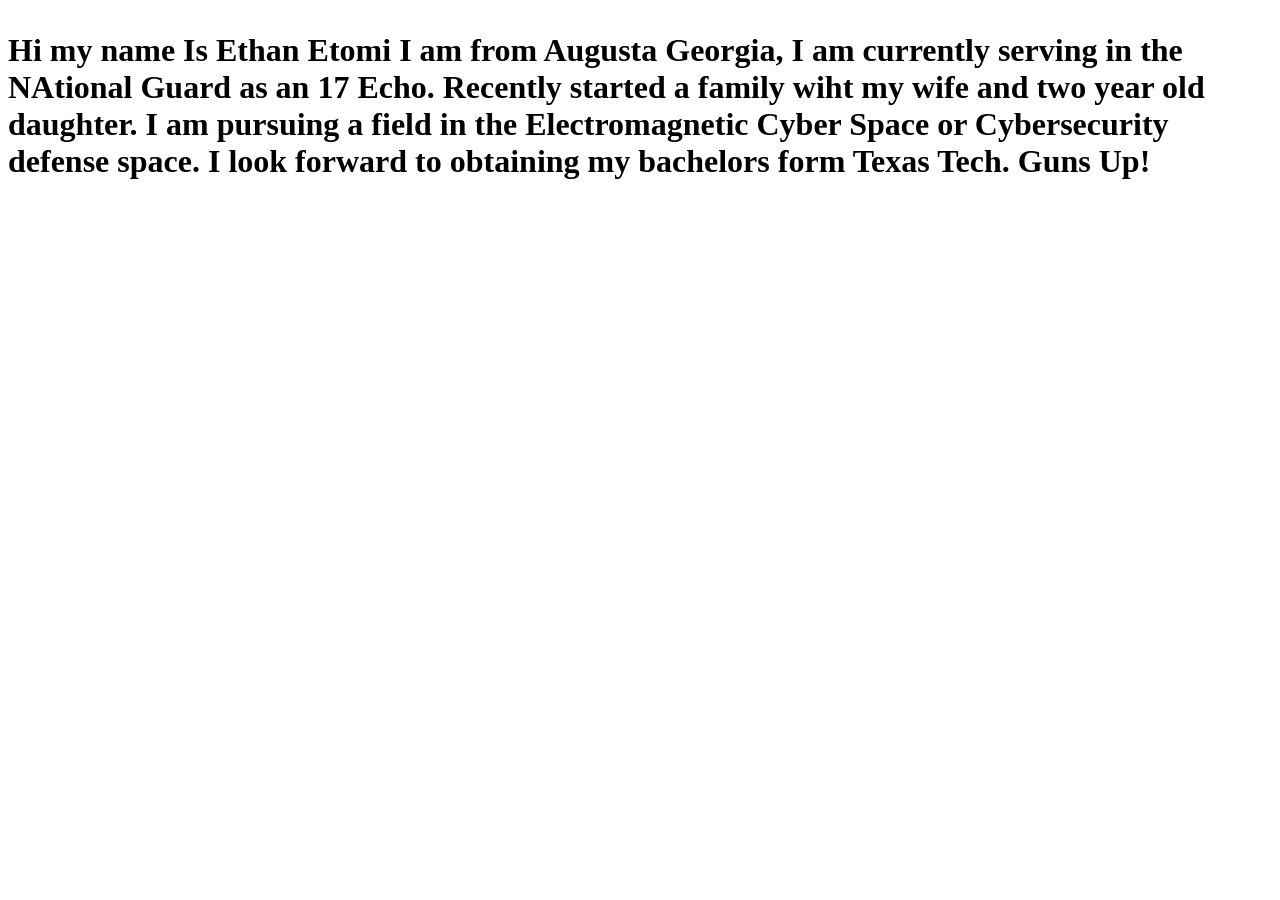
==== week-03-excercise-01/index.html @ 218d3851 "Excercise 04" ====
<!DOCTYPE html>
<html lang="en">
    <head>
        <title>
            Ethan Etomi
            <link rel="stylesheet" href="style.css">

        </title>
       
    </head>
     <body>
        <div class="card">
            <h1 Ethan Etomi>
                <p>
                    Hi my name Is Ethan Etomi I am from Augusta Georgia, I am currently serving in the NAtional Guard as an 17 Echo. Recently started a family wiht my wife and two year old daughter.
                    I am pursuing a field in the Electromagnetic Cyber Space or Cybersecurity defense space. I look forward to obtaining my bachelors form Texas Tech. Guns Up!
                </p>

            </h1>

        </div>

    </body>
</html>
---- week-03-excercise-01/style.css ----
/* This should be applied only to  the div class */
* { box-sizing: border-box; }
#body{
     font-family: 'Franklin Gothic Medium', 'Arial Narrow', Arial, sans-serif;
     background-color: bisque;
    margin: auto;
    padding: auto;
}

#card{
    max-width: 600px;
    margin: 0 auto;
    padding: 24px;
    background-color: black;
    border: 10px white;
    #h1{
        color: brown;
        font-size: large;
        margin: auto;
    }
    #p{
        color: brown;
        margin: auto;

    }
}
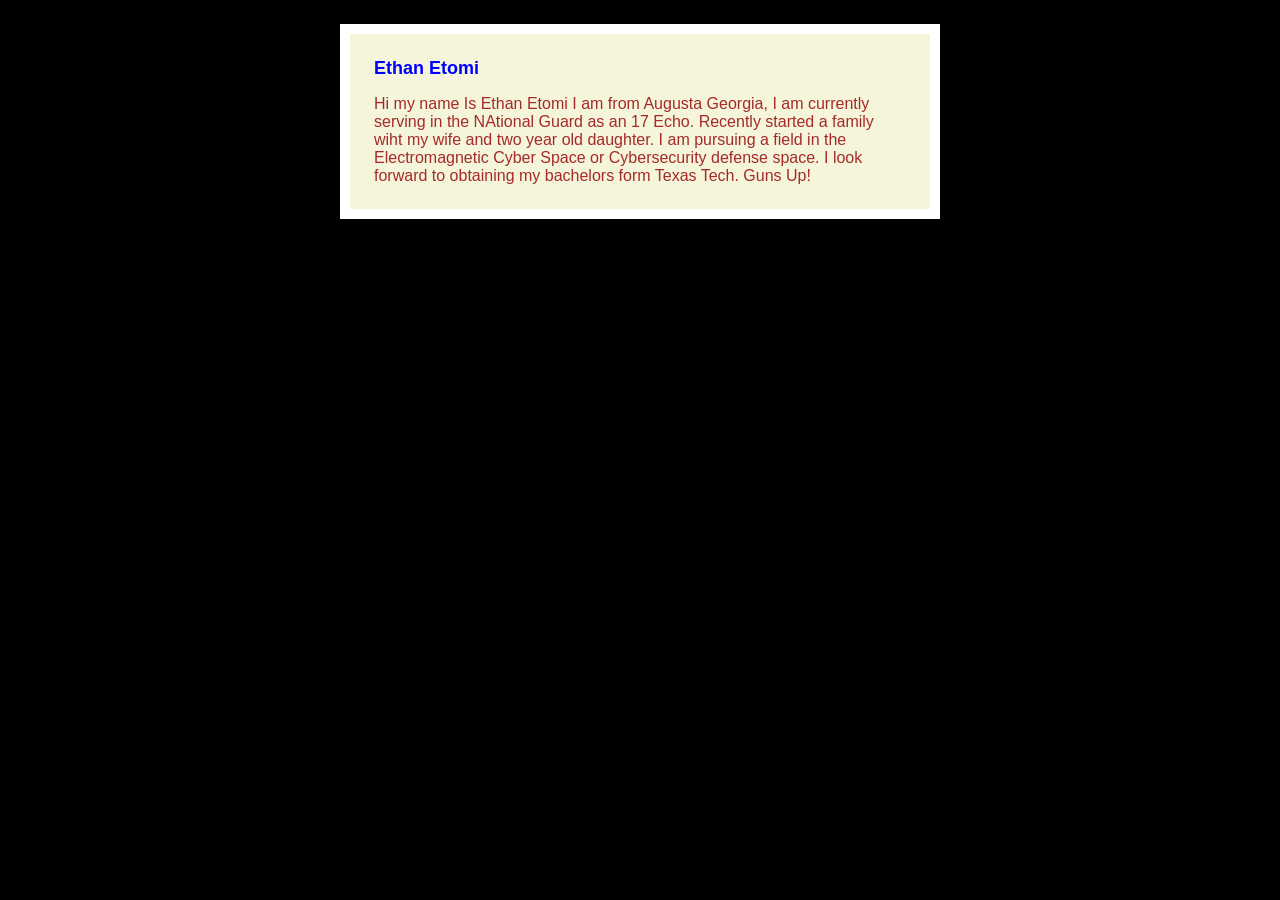
==== commit a4225b4c: "fixed both files" ====
--- a/week-03-excercise-01/index.html
+++ b/week-03-excercise-01/index.html
@@ -1,24 +1,22 @@
 <!DOCTYPE html>
 <html lang="en">
     <head>
-        <title>
-            Ethan Etomi
-            <link rel="stylesheet" href="style.css">
-
-        </title>
+      
+        <title>Ethan Etomi</title>
+          <link rel="stylesheet" href="style.css">
        
     </head>
      <body>
         <div class="card">
-            <h1 Ethan Etomi>
+            <h1>Ethan Etomi</h1>
                 <p>
                     Hi my name Is Ethan Etomi I am from Augusta Georgia, I am currently serving in the NAtional Guard as an 17 Echo. Recently started a family wiht my wife and two year old daughter.
                     I am pursuing a field in the Electromagnetic Cyber Space or Cybersecurity defense space. I look forward to obtaining my bachelors form Texas Tech. Guns Up!
                 </p>
 
-            </h1>
+            
 
         </div>
 
     </body>
-</html>+</html> 
--- a/week-03-excercise-01/style.css
+++ b/week-03-excercise-01/style.css
@@ -1,26 +1,29 @@
-/* This should be applied only to  the div class */
-* { box-sizing: border-box; }
-#body{
-     font-family: 'Franklin Gothic Medium', 'Arial Narrow', Arial, sans-serif;
-     background-color: bisque;
-    margin: auto;
-    padding: auto;
+* {
+    box-sizing: border-box;
 }
 
-#card{
+body {
+    font-family: 'Franklin Gothic Medium', 'Arial Narrow', Arial, sans-serif;
+    background-color: black;
+    margin: 0;
+    padding: 24px;
+}
+
+.card {
     max-width: 600px;
     margin: 0 auto;
     padding: 24px;
-    background-color: black;
-    border: 10px white;
-    #h1{
-        color: brown;
-        font-size: large;
-        margin: auto;
-    }
-    #p{
-        color: brown;
-        margin: auto;
+    background-color: beige;
+    border: 10px solid white;
+}
 
-    }
+.card h1 {
+    color: blue;
+    font-size: large;
+    margin: 0 0 16px;
 }
+
+.card p {
+    color: brown;
+    margin: 0;
+}
